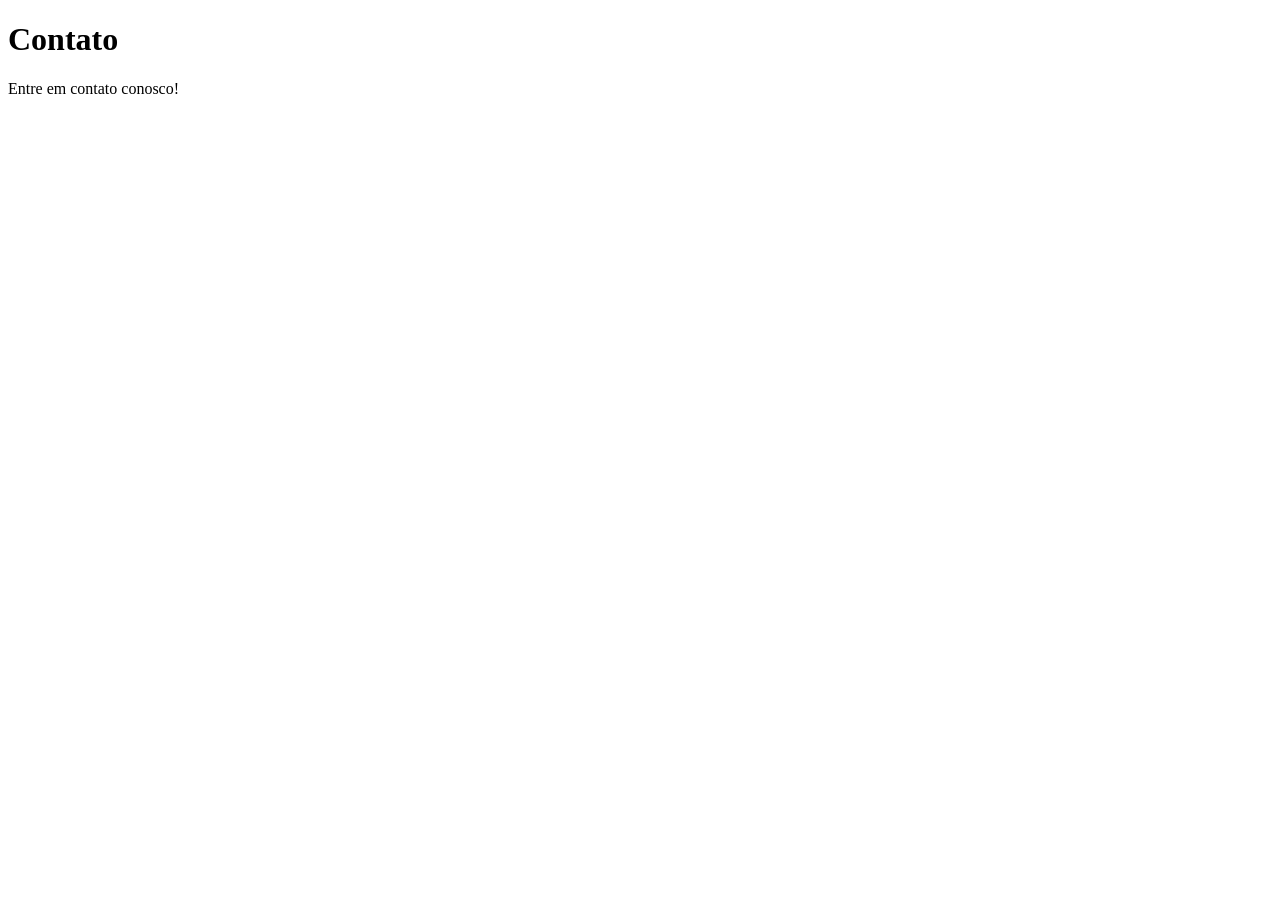
==== pages/contato.html @ 79d670ef "add: criando pagina de contato, destinos, e pacotes" ====
<!DOCTYPE html>
<html lang="pt-BR">

<head>
  <meta charset="UTF-8">
  <meta name="viewport" content="width=device-width, initial-scale=1.0">
  <title>Document</title>
</head>

<body>
  <h1>Contato</h1>
  <p>Entre em contato conosco!</p>
</body>

</html>
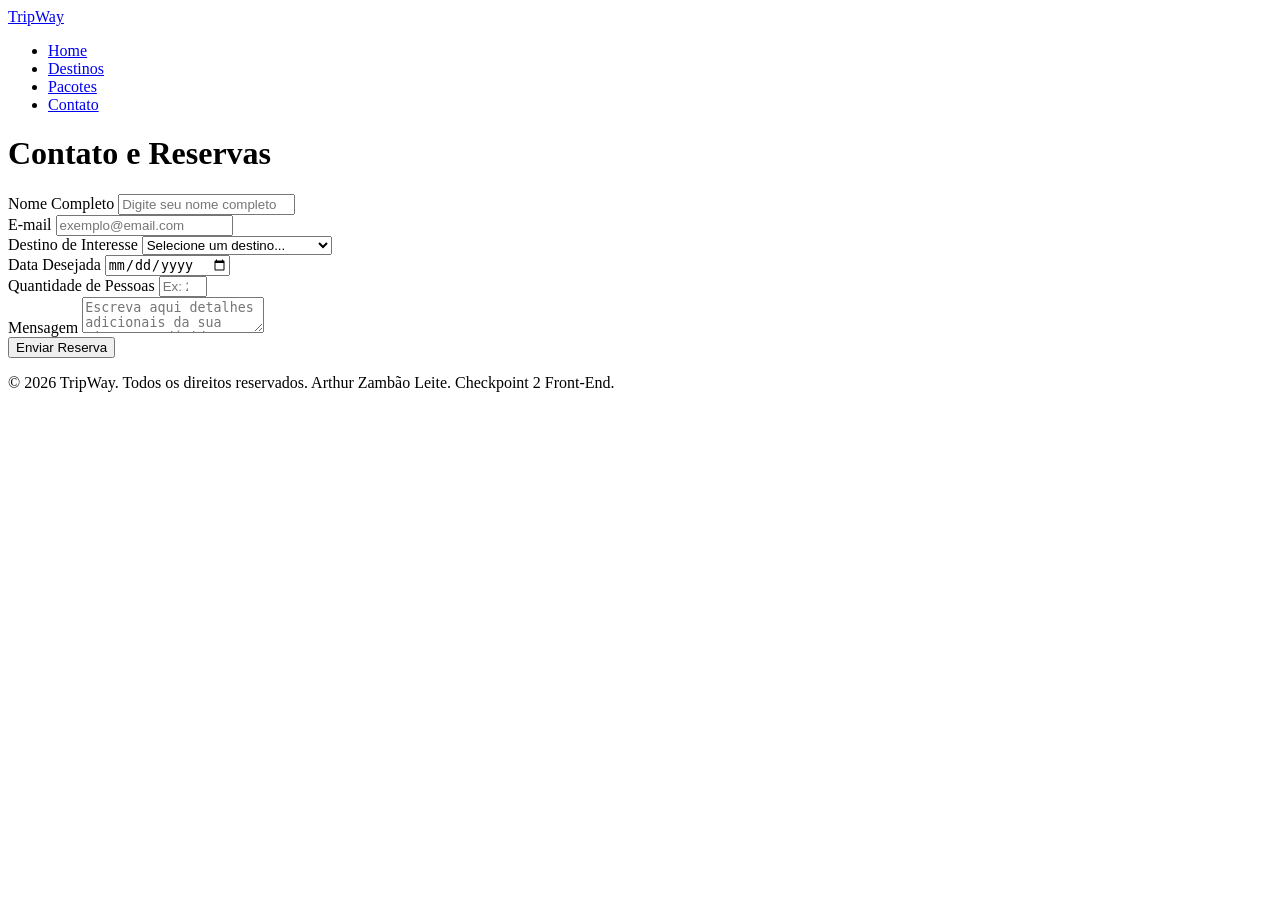
==== commit ba3bc9f6: "add: implementando página de contato com formulário e navegação" ====
--- a/pages/contato.html
+++ b/pages/contato.html
@@ -4,12 +4,83 @@
 <head>
   <meta charset="UTF-8">
   <meta name="viewport" content="width=device-width, initial-scale=1.0">
-  <title>Document</title>
+  <meta name="description" content="Entre em contato com a TripWay para planejar sua viagem ou tirar dúvidas.">
+  <title>Contato e Reservas - TripWay</title>
+  <link rel="stylesheet" href="../css/style.css">
 </head>
 
 <body>
-  <h1>Contato</h1>
-  <p>Entre em contato conosco!</p>
+  <header>
+    <div class="nav-container">
+      <a href="../index.html" class="logo">TripWay</a>
+      <div class="menu-toggle" id="mobile-menu">
+        <span></span>
+        <span></span>
+        <span></span>
+      </div>
+      <nav id="nav-menu">
+        <ul>
+          <li><a href="../index.html">Home</a></li>
+          <li><a href="destinos.html">Destinos</a></li>
+          <li><a href="pacotes.html">Pacotes</a></li>
+          <li><a href="contato.html" class="active">Contato</a></li>
+        </ul>
+      </nav>
+    </div>
+  </header>
+
+  <main class="container">
+    <h1 class="section-title">Contato e Reservas</h1>
+
+    <div class="form-container">
+      <form action="#" method="POST">
+        <div class="form-group">
+          <label for="nome">Nome Completo</label>
+          <input type="text" id="nome" name="nome" placeholder="Digite seu nome completo" required>
+        </div>
+
+        <div class="form-group">
+          <label for="email">E-mail</label>
+          <input type="email" id="email" name="email" placeholder="exemplo@email.com" required>
+        </div>
+
+        <div class="form-group">
+          <label for="destino">Destino de Interesse</label>
+          <select id="destino" name="destino" required>
+            <option value="" disabled selected>Selecione um destino...</option>
+            <option value="praia">Caribe Tropical (Praia)</option>
+            <option value="montanha">Alpes Suíços (Montanha)</option>
+            <option value="cidade">Metrópole Vibrante (Cidade)</option>
+            <option value="outro">Outro</option>
+          </select>
+        </div>
+
+        <div class="form-group">
+          <label for="data">Data Desejada</label>
+          <input type="date" id="data" name="data" required>
+        </div>
+
+        <div class="form-group">
+          <label for="pessoas">Quantidade de Pessoas</label>
+          <input type="number" id="pessoas" name="pessoas" min="1" max="20" placeholder="Ex: 2" required>
+        </div>
+
+        <div class="form-group">
+          <label for="mensagem">Mensagem</label>
+          <textarea id="mensagem" name="mensagem"
+            placeholder="Escreva aqui detalhes adicionais da sua viagem ou dúvidas..." required></textarea>
+        </div>
+
+        <button type="submit" class="btn btn-block">Enviar Reserva</button>
+      </form>
+    </div>
+  </main>
+
+  <footer>
+    <p>&copy; 2026 TripWay. Todos os direitos reservados. Arthur Zambão Leite. Checkpoint 2 Front-End.</p>
+  </footer>
+
+  <script src="../js/main.js"></script>
 </body>
 
 </html>
